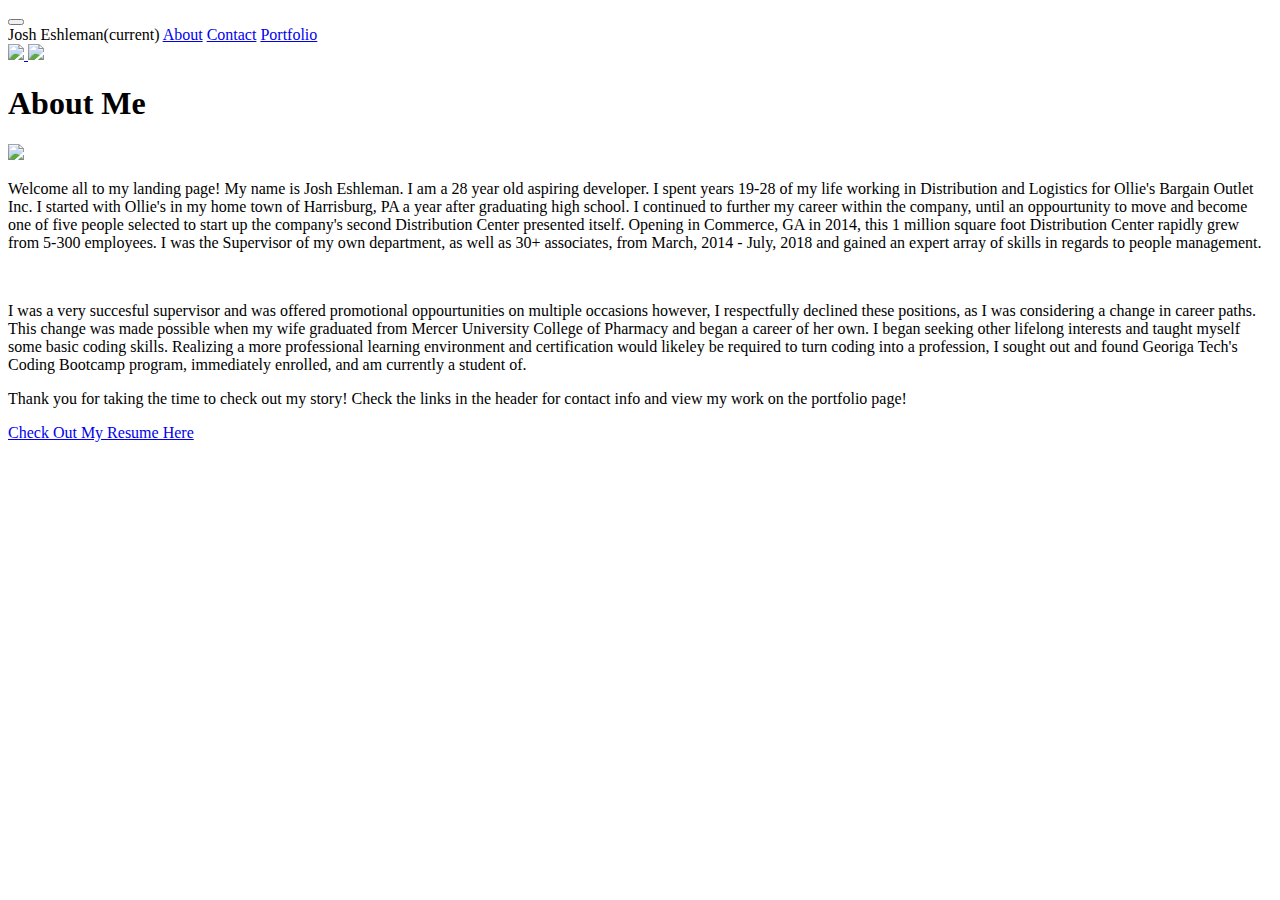
==== index.html @ 4b814758 "updated resume" ====
<!DOCTYPE html>
<html lang="en">

<head>
  <link rel="stylesheet" href="https://stackpath.bootstrapcdn.com/bootstrap/4.2.1/css/bootstrap.min.css"
    integrity="sha384-GJzZqFGwb1QTTN6wy59ffF1BuGJpLSa9DkKMp0DgiMDm4iYMj70gZWKYbI706tWS" crossorigin="anonymous">
  <script src="https://cdnjs.cloudflare.com/ajax/libs/popper.js/1.14.6/umd/popper.min.js"
    integrity="sha384-wHAiFfRlMFy6i5SRaxvfOCifBUQy1xHdJ/yoi7FRNXMRBu5WHdZYu1hA6ZOblgut"
    crossorigin="anonymous"></script>
  <script src="https://stackpath.bootstrapcdn.com/bootstrap/4.2.1/js/bootstrap.min.js"
    integrity="sha384-B0UglyR+jN6CkvvICOB2joaf5I4l3gm9GU6Hc1og6Ls7i6U/mkkaduKaBhlAXv9k"
    crossorigin="anonymous"></script>
  <meta charset="UTF-8">
  <meta name="viewport" content="width=device-width, initial-scale=1.0">
  <meta http-equiv="X-UA-Compatible" content="ie=edge">
  <title>About-Josh Eshleman</title>
  <nav class="navbar navbar-expand-lg navbar-light bg-light">
    <button class="navbar-toggler" type="button" data-toggle="collapse" data-target="#navbarNavAltMarkup"
      aria-controls="navbarNavAltMarkup" aria-expanded="false" aria-label="Toggle navigation">
      <span class="navbar-toggler-icon"></span>
    </button>
    <div class="collapse navbar-collapse" id="navbarNavAltMarkup">
      <div class="navbar-nav">
        <a class="nav-item nav-link active" id="myName">Josh Eshleman<span class="sr-only">(current)</span></a>
        <a class="nav-item nav-link" href="index.html">About</a>
        <a class="nav-item nav-link" href="contact.html">Contact</a>
        <a class="nav-item nav-link" href="portfolio.html">Portfolio</a>
      </div>
    </div>
    <a id="linkedin" href="https://www.linkedin.com/in/joshua-eshleman-8264aa178/">
      <img id="linkedinpic" src="images/linkedin.png">
    </a>
    <a id="github" href="https://github.com/Joshleman10">
      <img id="githubpic" src="images/github.png">
    </a>
  </nav>
  <link rel="stylesheet" type="text/css" href="assets/styles.css">
</head>

<body background="images/background.jpg">
  <div class="jumbotron">
    <h1 class="display-4">About Me    
    </h1>
        <img id="propic" src="Pro Pic.jpeg">
        <br>
        <p id="p1">
          Welcome all to my landing page! My name is Josh Eshleman. I am a 28 year old aspiring developer.
          I spent years 19-28 of my life working in Distribution and Logistics for Ollie's Bargain Outlet Inc. I started
          with
          Ollie's in my home town of Harrisburg, PA a year after graduating high school. I continued to further my
          career
          within the company, until an oppourtunity to move and become one of five people selected to start up the
          company's
          second Distribution Center presented itself. Opening in Commerce, GA in 2014, this 1 million square foot
          Distribution Center
          rapidly grew from 5-300 employees.
           I was the Supervisor of my own department, as well as 30+ associates, from
          March, 2014 - July, 2018 and gained an expert array of skills in regards to people management.
        </p>
    <div class="row">
      <div class="col-sm-12">
        <br>
        <p>
          I was a very succesful supervisor and was offered promotional oppourtunities on multiple occasions however, I
          respectfully declined
          these positions, as I was considering a change in career paths. This change was made possible when my wife
          graduated
          from Mercer University College of Pharmacy and began a career of her own. I began seeking other lifelong
          interests
          and taught myself some basic coding skills. Realizing a more professional learning environment and
          certification
          would likeley be required to turn coding into a profession, I sought out and found Georiga Tech's Coding
          Bootcamp program, immediately enrolled,
          and am currently a student of.
        </p>
        <p>
          Thank you for taking the time to check out my story! Check the links in the header for
          contact info and view my work on the portfolio page!
        </p>
        <a id="resume" href="images/resume.pdf">Check Out My Resume Here</a>

      </div>
    </div>
  </div>
  </div>
  </div>
</body>
<footer class="footer">
  <div class="container">
  </div>
</footer>

</html>
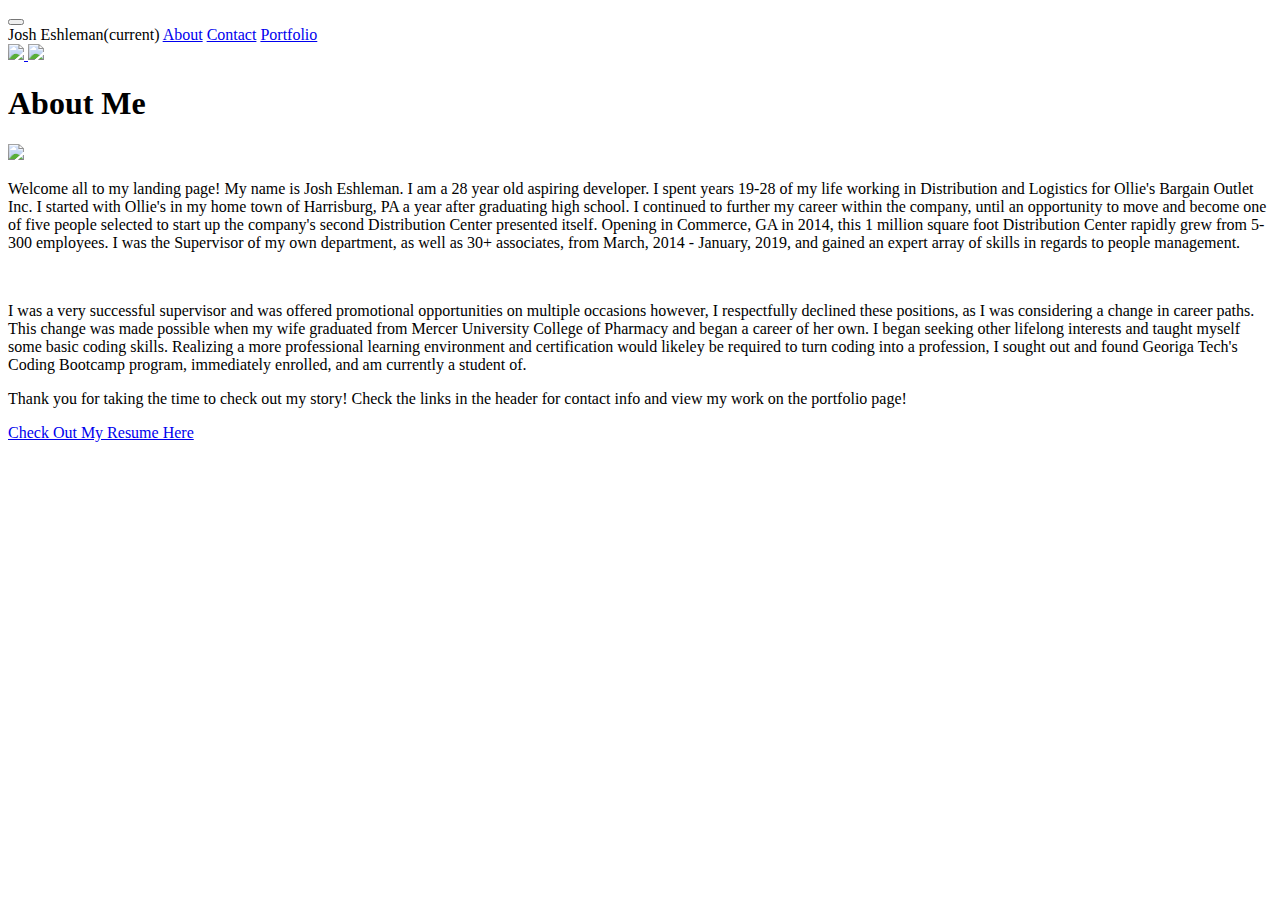
==== commit c17c9c7a: "updated career" ====
--- a/index.html
+++ b/index.html
@@ -49,19 +49,19 @@
           with
           Ollie's in my home town of Harrisburg, PA a year after graduating high school. I continued to further my
           career
-          within the company, until an oppourtunity to move and become one of five people selected to start up the
+          within the company, until an opportunity to move and become one of five people selected to start up the
           company's
           second Distribution Center presented itself. Opening in Commerce, GA in 2014, this 1 million square foot
           Distribution Center
           rapidly grew from 5-300 employees.
            I was the Supervisor of my own department, as well as 30+ associates, from
-          March, 2014 - July, 2018 and gained an expert array of skills in regards to people management.
+          March, 2014 - January, 2019, and gained an expert array of skills in regards to people management.
         </p>
     <div class="row">
       <div class="col-sm-12">
         <br>
         <p>
-          I was a very succesful supervisor and was offered promotional oppourtunities on multiple occasions however, I
+          I was a very successful supervisor and was offered promotional opportunities on multiple occasions however, I
           respectfully declined
           these positions, as I was considering a change in career paths. This change was made possible when my wife
           graduated
